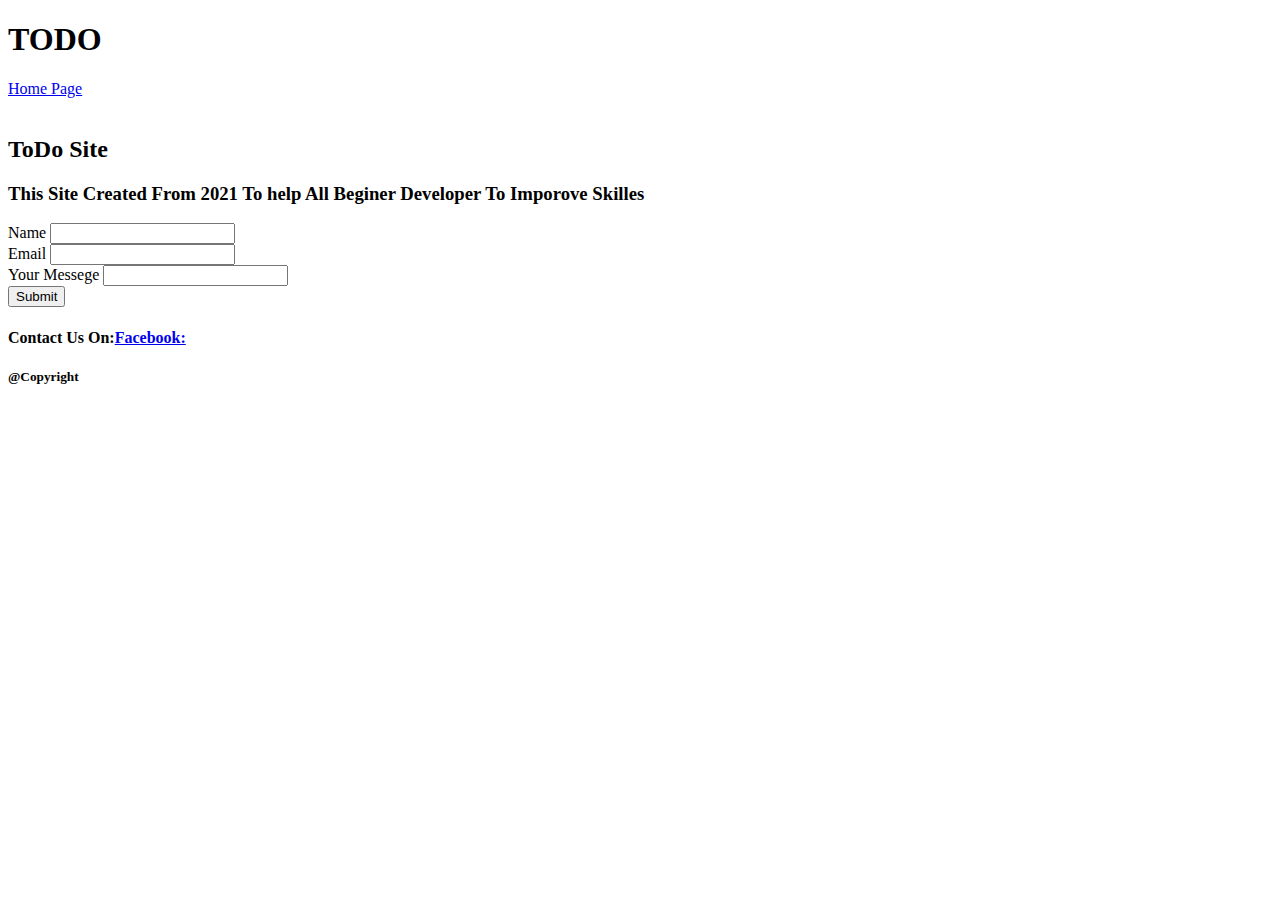
==== about.html @ 60683806 "Add Branches" ====
<!DOCTYPE html>
<html lang="en">
<head>
    <meta charset="UTF-8">
    <meta http-equiv="X-UA-Compatible" content="IE=edge">
    <meta name="viewport" content="width=device-width, initial-scale=1.0">
    <title>ToDo About Page</title>
</head>
<body>
    <header>
        <h1>TODO</h1>
        <nav><a href="index.html">Home Page</a></nav>
    </header>

    <main>
        <div>
            <img src="https://www.kindpng.com/picc/m/745-7450721_right-sign-logo-png-check-mark-power-point.png" alt=""">
            <h2>ToDo Site</h2>
            <h3>This Site Created From 2021 To help All Beginer Developer To Imporove Skilles</h3>
        </div>
        <div>
            <label >Name</label>
            <input type="text" name="" id="">
            <br>
            <label >Email</label>
            <input type="text">
            <br>
            <label >Your Messege</label>
            <input type="text">
            <br>
            <button type="submit">Submit</button>
        </div>
    </main>

    <footer>
        <h4>Contact Us On:<a href="https://web.facebook.com/?_rdc=1&_rdr">Facebook:</a></h4>
        <h5>@Copyright</h5>
    </footer>
</body>
</html>
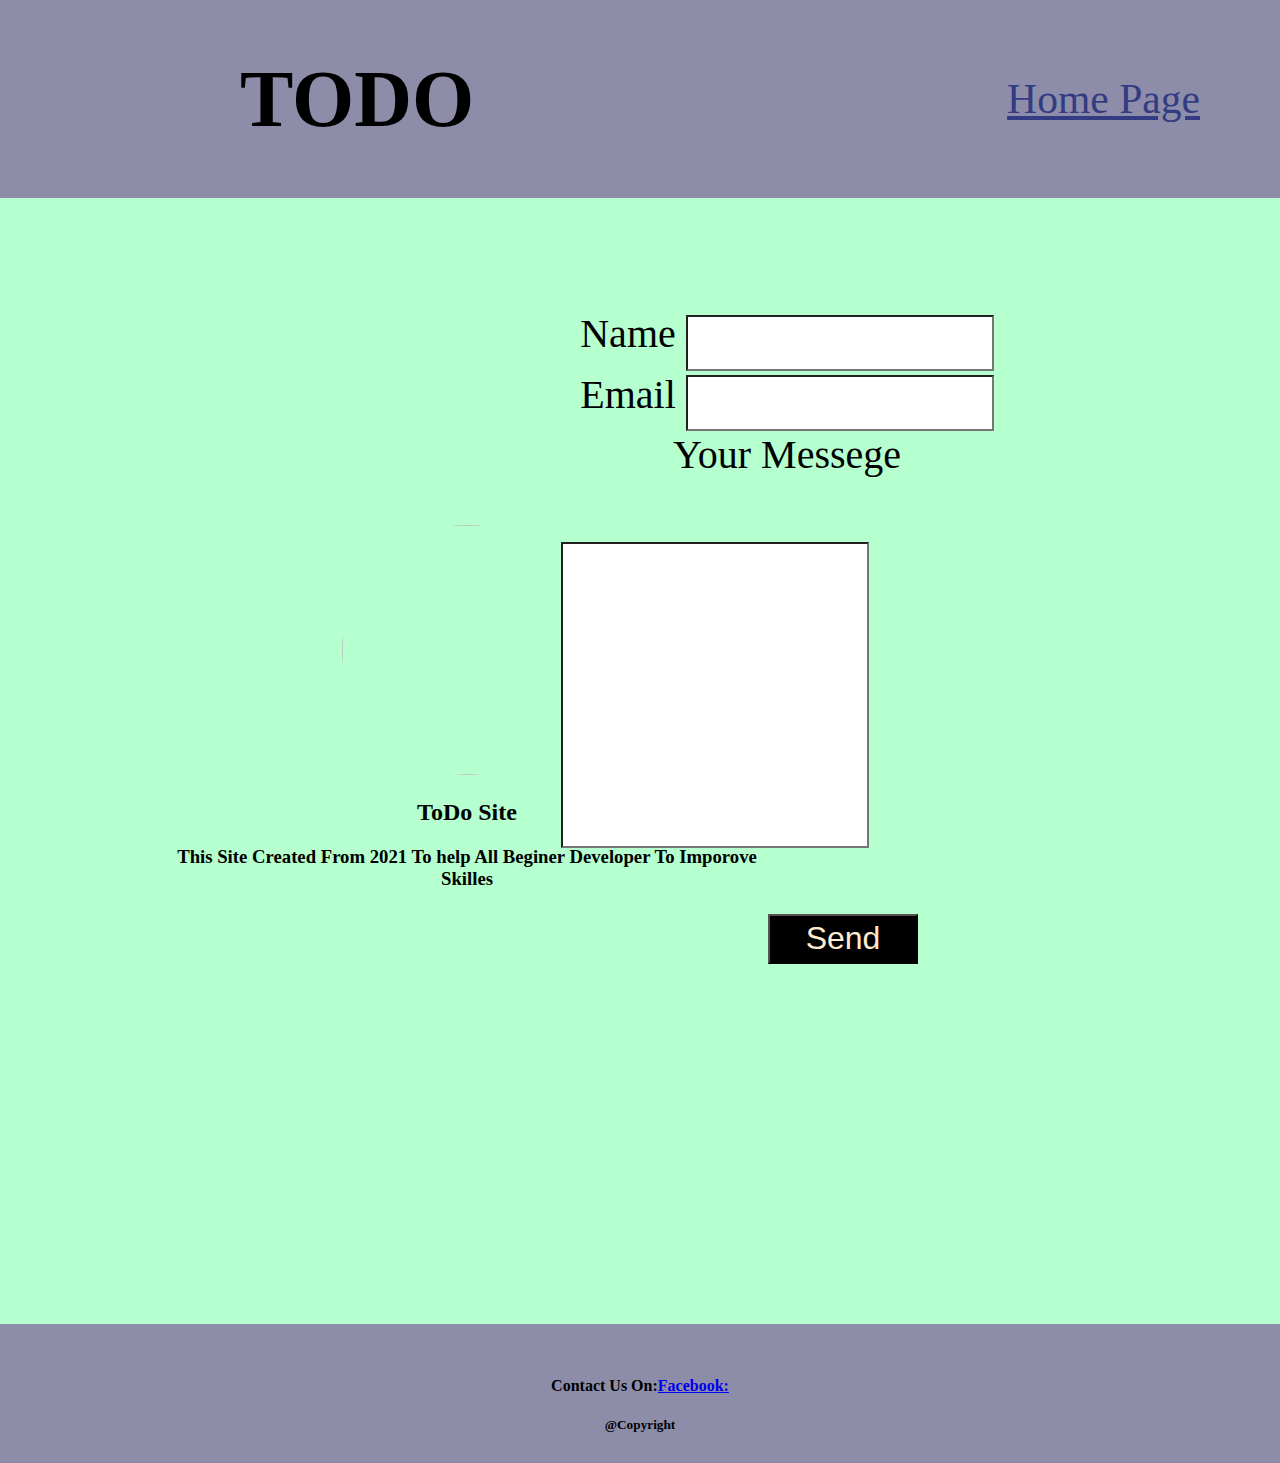
==== commit 6ae548ff: "Add CSS Style For Website" ====
--- a/about.html
+++ b/about.html
@@ -5,35 +5,36 @@
     <meta http-equiv="X-UA-Compatible" content="IE=edge">
     <meta name="viewport" content="width=device-width, initial-scale=1.0">
     <title>ToDo About Page</title>
+    <link rel="stylesheet" href="./style/about.css">
 </head>
 <body>
     <header>
         <h1>TODO</h1>
-        <nav><a href="index.html">Home Page</a></nav>
+        <nav class="navbar"><a href="index.html">Home Page</a></nav>
     </header>
 
     <main>
-        <div>
-            <img src="https://www.kindpng.com/picc/m/745-7450721_right-sign-logo-png-check-mark-power-point.png" alt=""">
+        <div class="myInfo">
+            <img class="image" src="https://media4.giphy.com/media/PmAjqmm4beKervYzFr/giphy.gif?cid=ecf05e47ksb1fz7yme5027878q28ga0j0ewpmegih54145l8&rid=giphy.gif&ct=g" alt=""">
             <h2>ToDo Site</h2>
             <h3>This Site Created From 2021 To help All Beginer Developer To Imporove Skilles</h3>
         </div>
-        <div>
+        <div class="yourInfo">
             <label >Name</label>
             <input type="text" name="" id="">
             <br>
             <label >Email</label>
-            <input type="text">
+            <input type="email">
             <br>
             <label >Your Messege</label>
-            <input type="text">
+            <input class="msg" type="text">
             <br>
-            <button type="submit">Submit</button>
+            <button class="submit" type="submit">Send</button>
         </div>
     </main>
 
     <footer>
-        <h4>Contact Us On:<a href="https://web.facebook.com/?_rdc=1&_rdr">Facebook:</a></h4>
+        <h4>Contact Us On:<a class="web" href="https://web.facebook.com/?_rdc=1&_rdr">Facebook:</a></h4>
         <h5>@Copyright</h5>
     </footer>
 </body>
--- a/style/about.css
+++ b/style/about.css
@@ -0,0 +1,116 @@
+body{
+    background-color: #B6FFCE;
+    margin: 0px 0px 0px 0px;
+}
+
+/* css Style For Header ..... */
+h1{
+    color: black;
+    font-size: 5rem;
+    padding-left: 15rem;
+}
+
+header{
+    background-color: #8D8DAA;
+    border-color: black;
+    display: flex;
+    justify-content: space-between;
+    align-items: center;
+    top: 0;
+    right: 0;
+    left: 0;
+    margin-top: 0px;
+    position: relative;
+}
+
+header .navbar a {
+    margin: 0 5rem;
+    font-size: 2.6rem;
+    color: #333C83;
+}
+
+header .navbar a:hover{
+    color:bisque;
+}
+
+/* css Style For Main ..... */
+main{
+    background-color: #B6FFCE;
+    border-color: black;
+    display: flex;
+    justify-content: space-between;
+    align-items: center;
+    top: 0;
+    right: 0;
+    left: 0;
+    margin-top: 0px;
+    position: relative;
+}
+
+.image{
+    width: 250px;
+    height: 250px;
+    z-index: 1;
+    background-image: none;
+    border-radius: 50%;
+    /*position: relative;
+    left: 10rem;
+    top: 7rem;*/
+}
+
+.myInfo{
+    text-align: center;
+    position: relative;
+    left: 10rem;
+    top: 7rem;
+}
+
+.yourInfo{
+    font-size: 2.5rem;
+    text-align: center;
+    position: relative;
+    right: 10rem;
+    top: 7rem;
+}
+
+input{
+    border-width: 2px;
+    width: 300px;
+    height: 50px;
+}
+
+.msg{
+    width: 300px;
+    height: 300px;
+    margin-top: 4rem;
+    margin-bottom: 4rem;
+    margin-right: 9rem;
+}
+
+.submit{
+    font-size: 2rem;
+    width: 150px;
+    height: 50px;
+    margin-bottom: 10rem;
+    margin-left: 7rem;
+    color: blanchedalmond;
+    background-color: black;
+}
+
+.submit:hover{
+    color: #B20600;
+}
+
+/* css Style For Footer ..... */
+footer{
+    text-align: center;
+    position: relative;
+    top: 19.5rem;
+    background-color: #8D8DAA;
+    padding-bottom: 0.5rem;
+    padding-top: 2rem;
+}
+
+.web:hover{
+    color:bisque;
+}